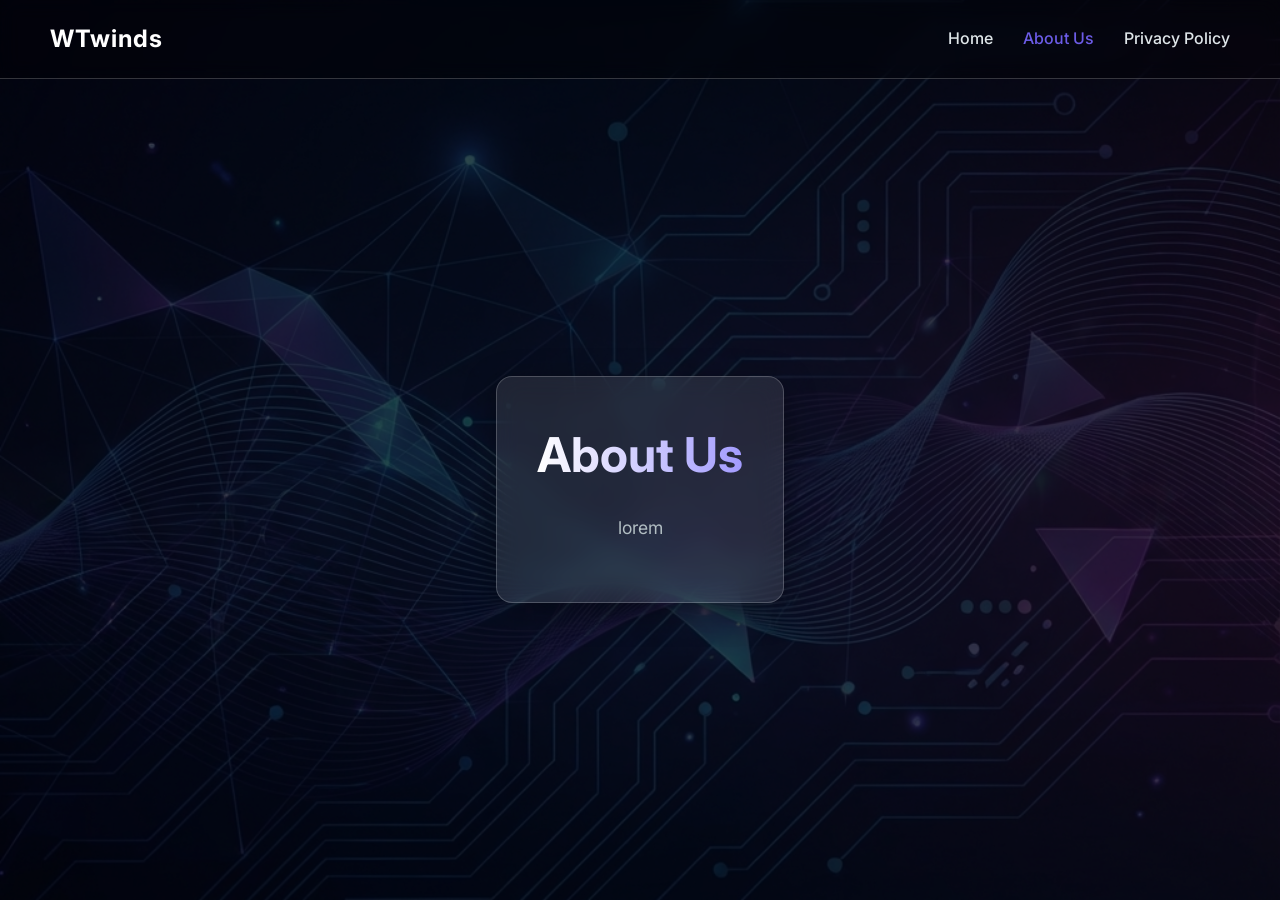
==== about.html @ 7779ef8f "Initial website upload" ====
<!DOCTYPE html>
<html lang="en">

<head>
    <meta charset="UTF-8">
    <meta name="viewport" content="width=device-width, initial-scale=1.0">
    <title>WTwinds Consultancy | About Us</title>
    <link rel="stylesheet" href="style.css">
    <link rel="preconnect" href="https://fonts.googleapis.com">
    <link rel="preconnect" href="https://fonts.gstatic.com" crossorigin>
    <link href="https://fonts.googleapis.com/css2?family=Inter:wght@300;400;600;700&display=swap" rel="stylesheet">
</head>

<body>
    <header>
        <a href="index.html" class="logo">WTwinds</a>
        <div class="menu-toggle" id="mobile-menu">
            <span class="bar">☰</span>
        </div>
        <nav>
            <ul id="nav-list">
                <li><a href="index.html">Home</a></li>
                <li><a href="about.html" class="active">About Us</a></li>
                <li><a href="privacy.html">Privacy Policy</a></li>
            </ul>
        </nav>
    </header>

    <main>
        <section class="glass-card">
            <h1>About Us</h1>
            <p>lorem</p>
        </section>
    </main>

    

    <script src="script.js"></script>
</body>

</html>
---- style.css ----
:root {
    --primary-color: #6c5ce7;
    --secondary-color: #a29bfe;
    --text-color: #dfe6e9;
    --bg-overlay: rgba(0, 0, 0, 0.7);
    --glass-bg: rgba(255, 255, 255, 0.1);
    --glass-border: rgba(255, 255, 255, 0.2);
    --font-main: 'Inter', sans-serif;
}

* {
    margin: 0;
    padding: 0;
    box-sizing: border-box;
}

body {
    font-family: var(--font-main);
    color: var(--text-color);
    background: url('assets/images/background.png') no-repeat center center fixed;
    background-size: cover;
    line-height: 1.6;
    min-height: 100vh;
    display: flex;
    flex-direction: column;
}

/* Overlay to ensure text readability over the background */
body::before {
    content: '';
    position: fixed;
    top: 0;
    left: 0;
    width: 100%;
    height: 100%;
    background: var(--bg-overlay);
    z-index: -1;
}

/* Header & Navigation */
header {
    padding: 20px 50px;
    display: flex;
    justify-content: space-between;
    align-items: center;
    backdrop-filter: blur(10px);
    background: rgba(0, 0, 0, 0.3);
    border-bottom: 1px solid var(--glass-border);
    position: sticky;
    top: 0;
    z-index: 1000;
}

.logo {
    font-size: 1.5rem;
    font-weight: 700;
    color: #fff;
    text-decoration: none;
    letter-spacing: 1px;
}

nav ul {
    display: flex;
    list-style: none;
    gap: 30px;
}

nav a {
    color: var(--text-color);
    text-decoration: none;
    font-weight: 500;
    transition: color 0.3s ease;
    font-size: 1rem;
}

nav a:hover, nav a.active {
    color: var(--primary-color);
}

/* Mobile Menu Toggle */
.menu-toggle {
    display: none;
    font-size: 1.5rem;
    cursor: pointer;
    color: #fff;
}

/* Main Content */
main {
    flex: 1;
    display: flex;
    justify-content: center;
    align-items: center;
    padding: 50px 20px;
}

.container {
    max-width: 1200px;
    width: 100%;
    margin: 0 auto;
}

/* Glassmorphism Cards */
.glass-card {
    background: var(--glass-bg);
    backdrop-filter: blur(12px);
    -webkit-backdrop-filter: blur(12px);
    border: 1px solid var(--glass-border);
    border-radius: 16px;
    padding: 40px;
    box-shadow: 0 8px 32px 0 rgba(0, 0, 0, 0.37);
    max-width: 800px;
    margin: 0 auto;
    text-align: center;
}

h1 {
    font-size: 3rem;
    margin-bottom: 20px;
    background: linear-gradient(to right, #fff, #a29bfe);
    -webkit-background-clip: text;
    -webkit-text-fill-color: transparent;
}

h2 {
    font-size: 2rem;
    margin-bottom: 15px;
    color: #fff;
}

p {
    margin-bottom: 20px;
    font-size: 1.1rem;
    color: #b2bec3;
}

.btn {
    display: inline-block;
    padding: 12px 30px;
    background: var(--primary-color);
    color: #fff;
    text-decoration: none;
    border-radius: 50px;
    font-weight: 600;
    transition: transform 0.3s ease, background 0.3s ease;
    border: none;
    cursor: pointer;
}

.btn:hover {
    background: var(--secondary-color);
    transform: translateY(-2px);
}

/* Footer */
footer {
    text-align: center;
    padding: 20px;
    background: rgba(0, 0, 0, 0.5);
    color: #b2bec3;
    font-size: 0.9rem;
    margin-top: auto;
}

/* Responsive Design */
@media (max-width: 768px) {
    header {
        padding: 20px;
    }

    .menu-toggle {
        display: block;
    }

    nav ul {
        position: absolute;
        top: 100%;
        left: 0;
        width: 100%;
        background: rgba(0, 0, 0, 0.95);
        flex-direction: column;
        text-align: center;
        padding: 20px 0;
        gap: 20px;
        display: none;
    }

    nav ul.show {
        display: flex;
    }

    h1 {
        font-size: 2rem;
    }
}
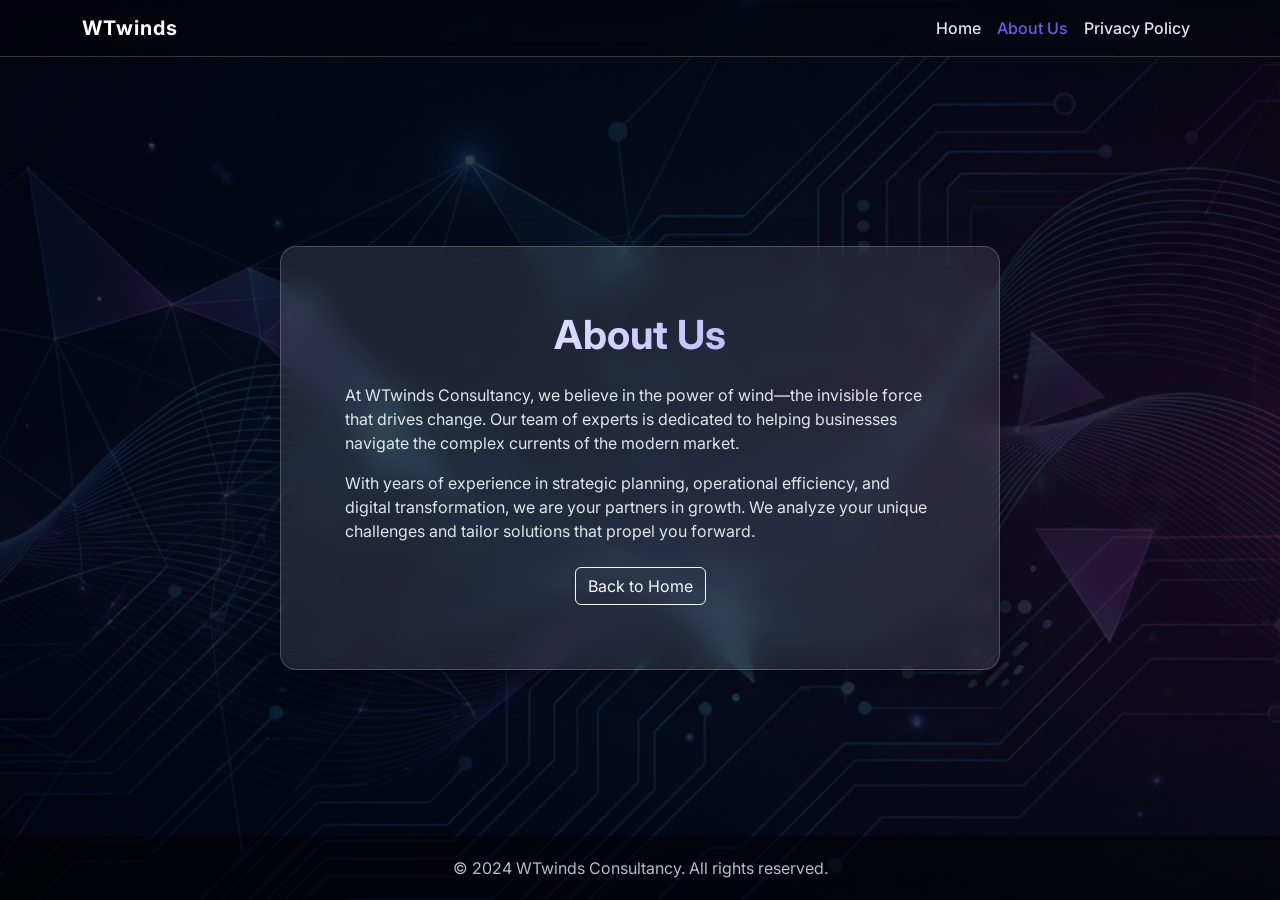
==== commit e0089782: "Updated website files" ====
--- a/about.html
+++ b/about.html
@@ -5,36 +5,72 @@
     <meta charset="UTF-8">
     <meta name="viewport" content="width=device-width, initial-scale=1.0">
     <title>WTwinds Consultancy | About Us</title>
+    <!-- Bootstrap CSS -->
+    <link href="https://cdn.jsdelivr.net/npm/bootstrap@5.3.0/dist/css/bootstrap.min.css" rel="stylesheet">
+    <!-- Google Fonts -->
+    <link href="https://fonts.googleapis.com/css2?family=Inter:wght@300;400;600;700&display=swap" rel="stylesheet">
+    <!-- Custom CSS -->
     <link rel="stylesheet" href="style.css">
-    <link rel="preconnect" href="https://fonts.googleapis.com">
-    <link rel="preconnect" href="https://fonts.gstatic.com" crossorigin>
-    <link href="https://fonts.googleapis.com/css2?family=Inter:wght@300;400;600;700&display=swap" rel="stylesheet">
 </head>
 
 <body>
-    <header>
-        <a href="index.html" class="logo">WTwinds</a>
-        <div class="menu-toggle" id="mobile-menu">
-            <span class="bar">☰</span>
+
+    <!-- Navigation -->
+    <nav class="navbar navbar-expand-lg navbar-dark fixed-top">
+        <div class="container">
+            <a class="navbar-brand" href="index.html">WTwinds</a>
+            <button class="navbar-toggler" type="button" data-bs-toggle="collapse" data-bs-target="#navbarNav"
+                aria-controls="navbarNav" aria-expanded="false" aria-label="Toggle navigation">
+                <span class="navbar-toggler-icon"></span>
+            </button>
+            <div class="collapse navbar-collapse" id="navbarNav">
+                <ul class="navbar-nav ms-auto">
+                    <li class="nav-item">
+                        <a class="nav-link" href="index.html">Home</a>
+                    </li>
+                    <li class="nav-item">
+                        <a class="nav-link active" aria-current="page" href="about.html">About Us</a>
+                    </li>
+                    <li class="nav-item">
+                        <a class="nav-link" href="privacy.html">Privacy Policy</a>
+                    </li>
+                </ul>
+            </div>
         </div>
-        <nav>
-            <ul id="nav-list">
-                <li><a href="index.html">Home</a></li>
-                <li><a href="about.html" class="active">About Us</a></li>
-                <li><a href="privacy.html">Privacy Policy</a></li>
-            </ul>
-        </nav>
-    </header>
+    </nav>
 
-    <main>
-        <section class="glass-card">
-            <h1>About Us</h1>
-            <p>lorem</p>
-        </section>
+    <!-- Main Content -->
+    <main class="container d-flex flex-column justify-content-center align-items-center flex-grow-1"
+        style="margin-top: 80px;">
+        <div class="row justify-content-center w-100">
+            <div class="col-md-10 col-lg-8">
+                <div class="card glass-card p-5">
+                    <div class="card-body">
+                        <h1 class="card-title mb-4 text-center">About Us</h1>
+                        <p class="card-text">At WTwinds Consultancy, we believe in the power of wind—the invisible force
+                            that drives change. Our team of experts is dedicated to helping businesses navigate the
+                            complex currents of the modern market.</p>
+                        <p class="card-text">With years of experience in strategic planning, operational efficiency, and
+                            digital transformation, we are your partners in growth. We analyze your unique challenges
+                            and tailor solutions that propel you forward.</p>
+                        <div class="mt-4 text-center">
+                            <a href="index.html" class="btn btn-outline-light">Back to Home</a>
+                        </div>
+                    </div>
+                </div>
+            </div>
+        </div>
     </main>
 
-    
+    <!-- Footer -->
+    <footer class="text-center">
+        <div class="container">
+            <p class="mb-0">&copy; 2024 WTwinds Consultancy. All rights reserved.</p>
+        </div>
+    </footer>
 
+    <!-- Bootstrap JS -->
+    <script src="https://cdn.jsdelivr.net/npm/bootstrap@5.3.0/dist/js/bootstrap.bundle.min.js"></script>
     <script src="script.js"></script>
 </body>
 
--- a/style.css
+++ b/style.css
@@ -8,24 +8,17 @@
     --font-main: 'Inter', sans-serif;
 }
 
-* {
-    margin: 0;
-    padding: 0;
-    box-sizing: border-box;
-}
-
 body {
     font-family: var(--font-main);
     color: var(--text-color);
     background: url('assets/images/background.png') no-repeat center center fixed;
     background-size: cover;
-    line-height: 1.6;
     min-height: 100vh;
     display: flex;
     flex-direction: column;
 }
 
-/* Overlay to ensure text readability over the background */
+/* Overlay */
 body::before {
     content: '';
     position: fixed;
@@ -37,159 +30,69 @@
     z-index: -1;
 }
 
-/* Header & Navigation */
-header {
-    padding: 20px 50px;
-    display: flex;
-    justify-content: space-between;
-    align-items: center;
+/* Bootstrap Overrides & Custom Components */
+.navbar {
     backdrop-filter: blur(10px);
-    background: rgba(0, 0, 0, 0.3);
+    background: rgba(0, 0, 0, 0.3) !important;
     border-bottom: 1px solid var(--glass-border);
-    position: sticky;
-    top: 0;
-    z-index: 1000;
 }
 
-.logo {
-    font-size: 1.5rem;
+.navbar-brand {
     font-weight: 700;
-    color: #fff;
-    text-decoration: none;
     letter-spacing: 1px;
+    color: #fff !important;
 }
 
-nav ul {
-    display: flex;
-    list-style: none;
-    gap: 30px;
+.nav-link {
+    color: var(--text-color) !important;
+    font-weight: 500;
+    transition: color 0.3s ease;
 }
 
-nav a {
-    color: var(--text-color);
-    text-decoration: none;
-    font-weight: 500;
-    transition: color 0.3s ease;
-    font-size: 1rem;
+.nav-link:hover,
+.nav-link.active {
+    color: var(--primary-color) !important;
 }
 
-nav a:hover, nav a.active {
-    color: var(--primary-color);
-}
-
-/* Mobile Menu Toggle */
-.menu-toggle {
-    display: none;
-    font-size: 1.5rem;
-    cursor: pointer;
-    color: #fff;
-}
-
-/* Main Content */
-main {
-    flex: 1;
-    display: flex;
-    justify-content: center;
-    align-items: center;
-    padding: 50px 20px;
-}
-
-.container {
-    max-width: 1200px;
-    width: 100%;
-    margin: 0 auto;
-}
-
-/* Glassmorphism Cards */
 .glass-card {
     background: var(--glass-bg);
     backdrop-filter: blur(12px);
     -webkit-backdrop-filter: blur(12px);
     border: 1px solid var(--glass-border);
     border-radius: 16px;
-    padding: 40px;
     box-shadow: 0 8px 32px 0 rgba(0, 0, 0, 0.37);
-    max-width: 800px;
-    margin: 0 auto;
-    text-align: center;
+    color: var(--text-color);
+}
+
+h1,
+h2,
+h3 {
+    color: #fff;
 }
 
 h1 {
-    font-size: 3rem;
-    margin-bottom: 20px;
     background: linear-gradient(to right, #fff, #a29bfe);
     -webkit-background-clip: text;
     -webkit-text-fill-color: transparent;
+    font-weight: 700;
 }
 
-h2 {
-    font-size: 2rem;
-    margin-bottom: 15px;
-    color: #fff;
+.btn-primary {
+    background-color: var(--primary-color);
+    border-color: var(--primary-color);
+    border-radius: 50px;
+    padding: 10px 30px;
+    font-weight: 600;
 }
 
-p {
-    margin-bottom: 20px;
-    font-size: 1.1rem;
-    color: #b2bec3;
+.btn-primary:hover {
+    background-color: var(--secondary-color);
+    border-color: var(--secondary-color);
 }
 
-.btn {
-    display: inline-block;
-    padding: 12px 30px;
-    background: var(--primary-color);
-    color: #fff;
-    text-decoration: none;
-    border-radius: 50px;
-    font-weight: 600;
-    transition: transform 0.3s ease, background 0.3s ease;
-    border: none;
-    cursor: pointer;
-}
-
-.btn:hover {
-    background: var(--secondary-color);
-    transform: translateY(-2px);
-}
-
-/* Footer */
 footer {
-    text-align: center;
-    padding: 20px;
     background: rgba(0, 0, 0, 0.5);
     color: #b2bec3;
-    font-size: 0.9rem;
+    padding: 20px 0;
     margin-top: auto;
-}
-
-/* Responsive Design */
-@media (max-width: 768px) {
-    header {
-        padding: 20px;
-    }
-
-    .menu-toggle {
-        display: block;
-    }
-
-    nav ul {
-        position: absolute;
-        top: 100%;
-        left: 0;
-        width: 100%;
-        background: rgba(0, 0, 0, 0.95);
-        flex-direction: column;
-        text-align: center;
-        padding: 20px 0;
-        gap: 20px;
-        display: none;
-    }
-
-    nav ul.show {
-        display: flex;
-    }
-
-    h1 {
-        font-size: 2rem;
-    }
-}
+}
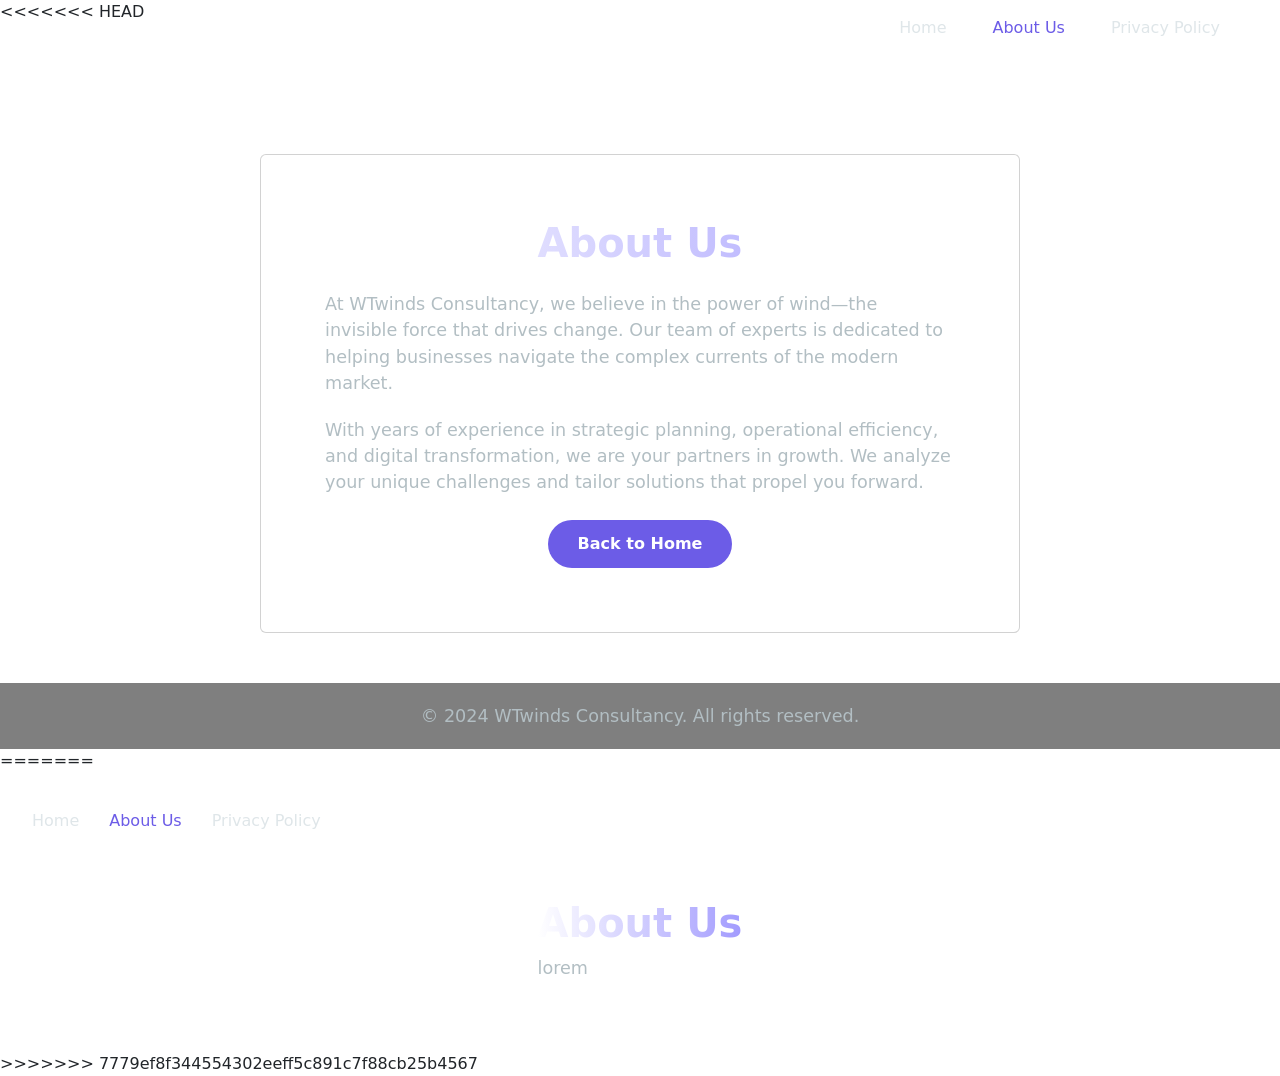
==== commit bc4f501e: "Moved assets inside folder" ====
--- a/about.html
+++ b/about.html
@@ -5,6 +5,7 @@
     <meta charset="UTF-8">
     <meta name="viewport" content="width=device-width, initial-scale=1.0">
     <title>WTwinds Consultancy | About Us</title>
+<<<<<<< HEAD
     <!-- Bootstrap CSS -->
     <link href="https://cdn.jsdelivr.net/npm/bootstrap@5.3.0/dist/css/bootstrap.min.css" rel="stylesheet">
     <!-- Google Fonts -->
@@ -71,6 +72,38 @@
 
     <!-- Bootstrap JS -->
     <script src="https://cdn.jsdelivr.net/npm/bootstrap@5.3.0/dist/js/bootstrap.bundle.min.js"></script>
+=======
+    <link rel="stylesheet" href="style.css">
+    <link rel="preconnect" href="https://fonts.googleapis.com">
+    <link rel="preconnect" href="https://fonts.gstatic.com" crossorigin>
+    <link href="https://fonts.googleapis.com/css2?family=Inter:wght@300;400;600;700&display=swap" rel="stylesheet">
+</head>
+
+<body>
+    <header>
+        <a href="index.html" class="logo">WTwinds</a>
+        <div class="menu-toggle" id="mobile-menu">
+            <span class="bar">☰</span>
+        </div>
+        <nav>
+            <ul id="nav-list">
+                <li><a href="index.html">Home</a></li>
+                <li><a href="about.html" class="active">About Us</a></li>
+                <li><a href="privacy.html">Privacy Policy</a></li>
+            </ul>
+        </nav>
+    </header>
+
+    <main>
+        <section class="glass-card">
+            <h1>About Us</h1>
+            <p>lorem</p>
+        </section>
+    </main>
+
+    
+
+>>>>>>> 7779ef8f344554302eeff5c891c7f88cb25b4567
     <script src="script.js"></script>
 </body>
 
--- a/style.css
+++ b/style.css
@@ -8,17 +8,34 @@
     --font-main: 'Inter', sans-serif;
 }
 
+<<<<<<< HEAD
+=======
+* {
+    margin: 0;
+    padding: 0;
+    box-sizing: border-box;
+}
+
+>>>>>>> 7779ef8f344554302eeff5c891c7f88cb25b4567
 body {
     font-family: var(--font-main);
     color: var(--text-color);
     background: url('assets/images/background.png') no-repeat center center fixed;
     background-size: cover;
+<<<<<<< HEAD
+=======
+    line-height: 1.6;
+>>>>>>> 7779ef8f344554302eeff5c891c7f88cb25b4567
     min-height: 100vh;
     display: flex;
     flex-direction: column;
 }
 
+<<<<<<< HEAD
 /* Overlay */
+=======
+/* Overlay to ensure text readability over the background */
+>>>>>>> 7779ef8f344554302eeff5c891c7f88cb25b4567
 body::before {
     content: '';
     position: fixed;
@@ -30,6 +47,7 @@
     z-index: -1;
 }
 
+<<<<<<< HEAD
 /* Bootstrap Overrides & Custom Components */
 .navbar {
     backdrop-filter: blur(10px);
@@ -54,12 +72,79 @@
     color: var(--primary-color) !important;
 }
 
+=======
+/* Header & Navigation */
+header {
+    padding: 20px 50px;
+    display: flex;
+    justify-content: space-between;
+    align-items: center;
+    backdrop-filter: blur(10px);
+    background: rgba(0, 0, 0, 0.3);
+    border-bottom: 1px solid var(--glass-border);
+    position: sticky;
+    top: 0;
+    z-index: 1000;
+}
+
+.logo {
+    font-size: 1.5rem;
+    font-weight: 700;
+    color: #fff;
+    text-decoration: none;
+    letter-spacing: 1px;
+}
+
+nav ul {
+    display: flex;
+    list-style: none;
+    gap: 30px;
+}
+
+nav a {
+    color: var(--text-color);
+    text-decoration: none;
+    font-weight: 500;
+    transition: color 0.3s ease;
+    font-size: 1rem;
+}
+
+nav a:hover, nav a.active {
+    color: var(--primary-color);
+}
+
+/* Mobile Menu Toggle */
+.menu-toggle {
+    display: none;
+    font-size: 1.5rem;
+    cursor: pointer;
+    color: #fff;
+}
+
+/* Main Content */
+main {
+    flex: 1;
+    display: flex;
+    justify-content: center;
+    align-items: center;
+    padding: 50px 20px;
+}
+
+.container {
+    max-width: 1200px;
+    width: 100%;
+    margin: 0 auto;
+}
+
+/* Glassmorphism Cards */
+>>>>>>> 7779ef8f344554302eeff5c891c7f88cb25b4567
 .glass-card {
     background: var(--glass-bg);
     backdrop-filter: blur(12px);
     -webkit-backdrop-filter: blur(12px);
     border: 1px solid var(--glass-border);
     border-radius: 16px;
+<<<<<<< HEAD
     box-shadow: 0 8px 32px 0 rgba(0, 0, 0, 0.37);
     color: var(--text-color);
 }
@@ -95,4 +180,92 @@
     color: #b2bec3;
     padding: 20px 0;
     margin-top: auto;
-}+}
+=======
+    padding: 40px;
+    box-shadow: 0 8px 32px 0 rgba(0, 0, 0, 0.37);
+    max-width: 800px;
+    margin: 0 auto;
+    text-align: center;
+}
+
+h1 {
+    font-size: 3rem;
+    margin-bottom: 20px;
+    background: linear-gradient(to right, #fff, #a29bfe);
+    -webkit-background-clip: text;
+    -webkit-text-fill-color: transparent;
+}
+
+h2 {
+    font-size: 2rem;
+    margin-bottom: 15px;
+    color: #fff;
+}
+
+p {
+    margin-bottom: 20px;
+    font-size: 1.1rem;
+    color: #b2bec3;
+}
+
+.btn {
+    display: inline-block;
+    padding: 12px 30px;
+    background: var(--primary-color);
+    color: #fff;
+    text-decoration: none;
+    border-radius: 50px;
+    font-weight: 600;
+    transition: transform 0.3s ease, background 0.3s ease;
+    border: none;
+    cursor: pointer;
+}
+
+.btn:hover {
+    background: var(--secondary-color);
+    transform: translateY(-2px);
+}
+
+/* Footer */
+footer {
+    text-align: center;
+    padding: 20px;
+    background: rgba(0, 0, 0, 0.5);
+    color: #b2bec3;
+    font-size: 0.9rem;
+    margin-top: auto;
+}
+
+/* Responsive Design */
+@media (max-width: 768px) {
+    header {
+        padding: 20px;
+    }
+
+    .menu-toggle {
+        display: block;
+    }
+
+    nav ul {
+        position: absolute;
+        top: 100%;
+        left: 0;
+        width: 100%;
+        background: rgba(0, 0, 0, 0.95);
+        flex-direction: column;
+        text-align: center;
+        padding: 20px 0;
+        gap: 20px;
+        display: none;
+    }
+
+    nav ul.show {
+        display: flex;
+    }
+
+    h1 {
+        font-size: 2rem;
+    }
+}
+>>>>>>> 7779ef8f344554302eeff5c891c7f88cb25b4567
--- a/style.css
+++ b/style.css
@@ -8,17 +8,34 @@
     --font-main: 'Inter', sans-serif;
 }
 
+<<<<<<< HEAD
+=======
+* {
+    margin: 0;
+    padding: 0;
+    box-sizing: border-box;
+}
+
+>>>>>>> 7779ef8f344554302eeff5c891c7f88cb25b4567
 body {
     font-family: var(--font-main);
     color: var(--text-color);
     background: url('assets/images/background.png') no-repeat center center fixed;
     background-size: cover;
+<<<<<<< HEAD
+=======
+    line-height: 1.6;
+>>>>>>> 7779ef8f344554302eeff5c891c7f88cb25b4567
     min-height: 100vh;
     display: flex;
     flex-direction: column;
 }
 
+<<<<<<< HEAD
 /* Overlay */
+=======
+/* Overlay to ensure text readability over the background */
+>>>>>>> 7779ef8f344554302eeff5c891c7f88cb25b4567
 body::before {
     content: '';
     position: fixed;
@@ -30,6 +47,7 @@
     z-index: -1;
 }
 
+<<<<<<< HEAD
 /* Bootstrap Overrides & Custom Components */
 .navbar {
     backdrop-filter: blur(10px);
@@ -54,12 +72,79 @@
     color: var(--primary-color) !important;
 }
 
+=======
+/* Header & Navigation */
+header {
+    padding: 20px 50px;
+    display: flex;
+    justify-content: space-between;
+    align-items: center;
+    backdrop-filter: blur(10px);
+    background: rgba(0, 0, 0, 0.3);
+    border-bottom: 1px solid var(--glass-border);
+    position: sticky;
+    top: 0;
+    z-index: 1000;
+}
+
+.logo {
+    font-size: 1.5rem;
+    font-weight: 700;
+    color: #fff;
+    text-decoration: none;
+    letter-spacing: 1px;
+}
+
+nav ul {
+    display: flex;
+    list-style: none;
+    gap: 30px;
+}
+
+nav a {
+    color: var(--text-color);
+    text-decoration: none;
+    font-weight: 500;
+    transition: color 0.3s ease;
+    font-size: 1rem;
+}
+
+nav a:hover, nav a.active {
+    color: var(--primary-color);
+}
+
+/* Mobile Menu Toggle */
+.menu-toggle {
+    display: none;
+    font-size: 1.5rem;
+    cursor: pointer;
+    color: #fff;
+}
+
+/* Main Content */
+main {
+    flex: 1;
+    display: flex;
+    justify-content: center;
+    align-items: center;
+    padding: 50px 20px;
+}
+
+.container {
+    max-width: 1200px;
+    width: 100%;
+    margin: 0 auto;
+}
+
+/* Glassmorphism Cards */
+>>>>>>> 7779ef8f344554302eeff5c891c7f88cb25b4567
 .glass-card {
     background: var(--glass-bg);
     backdrop-filter: blur(12px);
     -webkit-backdrop-filter: blur(12px);
     border: 1px solid var(--glass-border);
     border-radius: 16px;
+<<<<<<< HEAD
     box-shadow: 0 8px 32px 0 rgba(0, 0, 0, 0.37);
     color: var(--text-color);
 }
@@ -95,4 +180,92 @@
     color: #b2bec3;
     padding: 20px 0;
     margin-top: auto;
-}+}
+=======
+    padding: 40px;
+    box-shadow: 0 8px 32px 0 rgba(0, 0, 0, 0.37);
+    max-width: 800px;
+    margin: 0 auto;
+    text-align: center;
+}
+
+h1 {
+    font-size: 3rem;
+    margin-bottom: 20px;
+    background: linear-gradient(to right, #fff, #a29bfe);
+    -webkit-background-clip: text;
+    -webkit-text-fill-color: transparent;
+}
+
+h2 {
+    font-size: 2rem;
+    margin-bottom: 15px;
+    color: #fff;
+}
+
+p {
+    margin-bottom: 20px;
+    font-size: 1.1rem;
+    color: #b2bec3;
+}
+
+.btn {
+    display: inline-block;
+    padding: 12px 30px;
+    background: var(--primary-color);
+    color: #fff;
+    text-decoration: none;
+    border-radius: 50px;
+    font-weight: 600;
+    transition: transform 0.3s ease, background 0.3s ease;
+    border: none;
+    cursor: pointer;
+}
+
+.btn:hover {
+    background: var(--secondary-color);
+    transform: translateY(-2px);
+}
+
+/* Footer */
+footer {
+    text-align: center;
+    padding: 20px;
+    background: rgba(0, 0, 0, 0.5);
+    color: #b2bec3;
+    font-size: 0.9rem;
+    margin-top: auto;
+}
+
+/* Responsive Design */
+@media (max-width: 768px) {
+    header {
+        padding: 20px;
+    }
+
+    .menu-toggle {
+        display: block;
+    }
+
+    nav ul {
+        position: absolute;
+        top: 100%;
+        left: 0;
+        width: 100%;
+        background: rgba(0, 0, 0, 0.95);
+        flex-direction: column;
+        text-align: center;
+        padding: 20px 0;
+        gap: 20px;
+        display: none;
+    }
+
+    nav ul.show {
+        display: flex;
+    }
+
+    h1 {
+        font-size: 2rem;
+    }
+}
+>>>>>>> 7779ef8f344554302eeff5c891c7f88cb25b4567
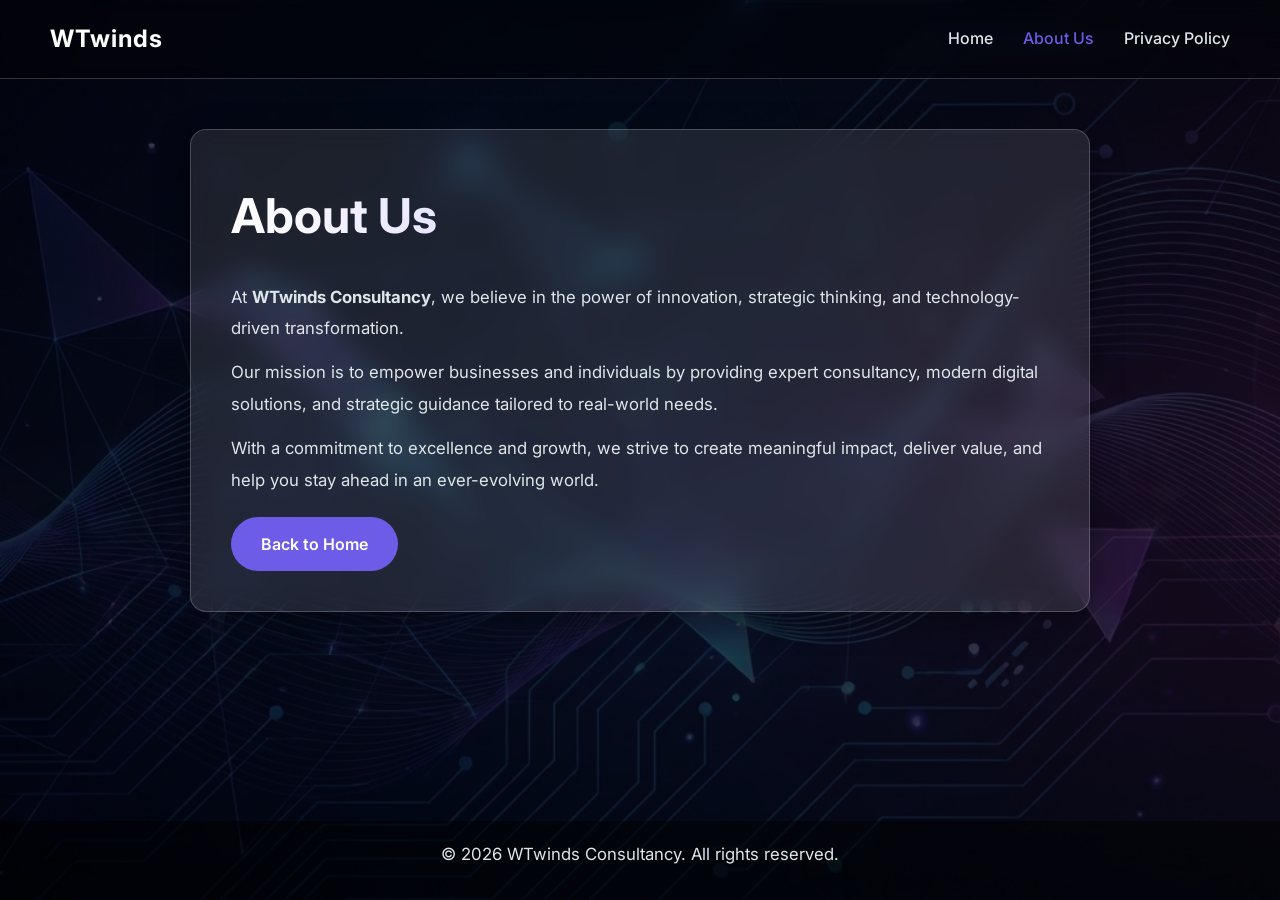
==== commit 1db285fc: "Trial Website" ====
--- a/about.html
+++ b/about.html
@@ -5,74 +5,7 @@
     <meta charset="UTF-8">
     <meta name="viewport" content="width=device-width, initial-scale=1.0">
     <title>WTwinds Consultancy | About Us</title>
-<<<<<<< HEAD
-    <!-- Bootstrap CSS -->
-    <link href="https://cdn.jsdelivr.net/npm/bootstrap@5.3.0/dist/css/bootstrap.min.css" rel="stylesheet">
-    <!-- Google Fonts -->
-    <link href="https://fonts.googleapis.com/css2?family=Inter:wght@300;400;600;700&display=swap" rel="stylesheet">
-    <!-- Custom CSS -->
-    <link rel="stylesheet" href="style.css">
-</head>
-
-<body>
-
-    <!-- Navigation -->
-    <nav class="navbar navbar-expand-lg navbar-dark fixed-top">
-        <div class="container">
-            <a class="navbar-brand" href="index.html">WTwinds</a>
-            <button class="navbar-toggler" type="button" data-bs-toggle="collapse" data-bs-target="#navbarNav"
-                aria-controls="navbarNav" aria-expanded="false" aria-label="Toggle navigation">
-                <span class="navbar-toggler-icon"></span>
-            </button>
-            <div class="collapse navbar-collapse" id="navbarNav">
-                <ul class="navbar-nav ms-auto">
-                    <li class="nav-item">
-                        <a class="nav-link" href="index.html">Home</a>
-                    </li>
-                    <li class="nav-item">
-                        <a class="nav-link active" aria-current="page" href="about.html">About Us</a>
-                    </li>
-                    <li class="nav-item">
-                        <a class="nav-link" href="privacy.html">Privacy Policy</a>
-                    </li>
-                </ul>
-            </div>
-        </div>
-    </nav>
-
-    <!-- Main Content -->
-    <main class="container d-flex flex-column justify-content-center align-items-center flex-grow-1"
-        style="margin-top: 80px;">
-        <div class="row justify-content-center w-100">
-            <div class="col-md-10 col-lg-8">
-                <div class="card glass-card p-5">
-                    <div class="card-body">
-                        <h1 class="card-title mb-4 text-center">About Us</h1>
-                        <p class="card-text">At WTwinds Consultancy, we believe in the power of wind—the invisible force
-                            that drives change. Our team of experts is dedicated to helping businesses navigate the
-                            complex currents of the modern market.</p>
-                        <p class="card-text">With years of experience in strategic planning, operational efficiency, and
-                            digital transformation, we are your partners in growth. We analyze your unique challenges
-                            and tailor solutions that propel you forward.</p>
-                        <div class="mt-4 text-center">
-                            <a href="index.html" class="btn btn-outline-light">Back to Home</a>
-                        </div>
-                    </div>
-                </div>
-            </div>
-        </div>
-    </main>
-
-    <!-- Footer -->
-    <footer class="text-center">
-        <div class="container">
-            <p class="mb-0">&copy; 2024 WTwinds Consultancy. All rights reserved.</p>
-        </div>
-    </footer>
-
-    <!-- Bootstrap JS -->
-    <script src="https://cdn.jsdelivr.net/npm/bootstrap@5.3.0/dist/js/bootstrap.bundle.min.js"></script>
-=======
+    
     <link rel="stylesheet" href="style.css">
     <link rel="preconnect" href="https://fonts.googleapis.com">
     <link rel="preconnect" href="https://fonts.gstatic.com" crossorigin>
@@ -80,11 +13,14 @@
 </head>
 
 <body>
+
     <header>
         <a href="index.html" class="logo">WTwinds</a>
+
         <div class="menu-toggle" id="mobile-menu">
             <span class="bar">☰</span>
         </div>
+
         <nav>
             <ul id="nav-list">
                 <li><a href="index.html">Home</a></li>
@@ -97,14 +33,33 @@
     <main>
         <section class="glass-card">
             <h1>About Us</h1>
-            <p>lorem</p>
+
+            <p>
+                At <strong>WTwinds Consultancy</strong>, we believe in the power of innovation, 
+                strategic thinking, and technology-driven transformation.
+            </p>
+
+            <p>
+                Our mission is to empower businesses and individuals by providing expert consultancy,
+                modern digital solutions, and strategic guidance tailored to real-world needs.
+            </p>
+
+            <p>
+                With a commitment to excellence and growth, we strive to create meaningful impact,
+                deliver value, and help you stay ahead in an ever-evolving world.
+            </p>
+
+            <div style="margin-top: 20px;">
+                <a href="index.html" class="btn">Back to Home</a>
+            </div>
         </section>
     </main>
 
-    
+    <footer>
+        <p>&copy; 2026 WTwinds Consultancy. All rights reserved.</p>
+    </footer>
 
->>>>>>> 7779ef8f344554302eeff5c891c7f88cb25b4567
     <script src="script.js"></script>
 </body>
 
-</html>+</html>
--- a/style.css
+++ b/style.css
@@ -8,34 +8,26 @@
     --font-main: 'Inter', sans-serif;
 }
 
-<<<<<<< HEAD
-=======
+/* Reset */
 * {
     margin: 0;
     padding: 0;
     box-sizing: border-box;
 }
 
->>>>>>> 7779ef8f344554302eeff5c891c7f88cb25b4567
+/* Body */
 body {
     font-family: var(--font-main);
     color: var(--text-color);
     background: url('assets/images/background.png') no-repeat center center fixed;
     background-size: cover;
-<<<<<<< HEAD
-=======
     line-height: 1.6;
->>>>>>> 7779ef8f344554302eeff5c891c7f88cb25b4567
     min-height: 100vh;
     display: flex;
     flex-direction: column;
 }
 
-<<<<<<< HEAD
-/* Overlay */
-=======
-/* Overlay to ensure text readability over the background */
->>>>>>> 7779ef8f344554302eeff5c891c7f88cb25b4567
+/* Background overlay */
 body::before {
     content: '';
     position: fixed;
@@ -47,33 +39,8 @@
     z-index: -1;
 }
 
-<<<<<<< HEAD
-/* Bootstrap Overrides & Custom Components */
-.navbar {
-    backdrop-filter: blur(10px);
-    background: rgba(0, 0, 0, 0.3) !important;
-    border-bottom: 1px solid var(--glass-border);
-}
-
-.navbar-brand {
-    font-weight: 700;
-    letter-spacing: 1px;
-    color: #fff !important;
-}
-
-.nav-link {
-    color: var(--text-color) !important;
-    font-weight: 500;
-    transition: color 0.3s ease;
-}
-
-.nav-link:hover,
-.nav-link.active {
-    color: var(--primary-color) !important;
-}
-
-=======
-/* Header & Navigation */
+/* ---------------- HEADER ---------------- */
+
 header {
     padding: 20px 50px;
     display: flex;
@@ -95,6 +62,7 @@
     letter-spacing: 1px;
 }
 
+/* Nav */
 nav ul {
     display: flex;
     list-style: none;
@@ -109,11 +77,12 @@
     font-size: 1rem;
 }
 
-nav a:hover, nav a.active {
+nav a:hover,
+nav a.active {
     color: var(--primary-color);
 }
 
-/* Mobile Menu Toggle */
+/* Mobile menu icon */
 .menu-toggle {
     display: none;
     font-size: 1.5rem;
@@ -121,94 +90,72 @@
     color: #fff;
 }
 
-/* Main Content */
+/* ---------------- MAIN LAYOUT ---------------- */
+
 main {
     flex: 1;
     display: flex;
     justify-content: center;
-    align-items: center;
+    align-items: flex-start;
     padding: 50px 20px;
 }
 
 .container {
     max-width: 1200px;
     width: 100%;
-    margin: 0 auto;
-}
-
-/* Glassmorphism Cards */
->>>>>>> 7779ef8f344554302eeff5c891c7f88cb25b4567
+}
+
+/* ---------------- GLASS CARD ---------------- */
+
 .glass-card {
     background: var(--glass-bg);
     backdrop-filter: blur(12px);
     -webkit-backdrop-filter: blur(12px);
     border: 1px solid var(--glass-border);
     border-radius: 16px;
-<<<<<<< HEAD
-    box-shadow: 0 8px 32px 0 rgba(0, 0, 0, 0.37);
-    color: var(--text-color);
-}
-
-h1,
-h2,
-h3 {
-    color: #fff;
-}
-
-h1 {
-    background: linear-gradient(to right, #fff, #a29bfe);
-    -webkit-background-clip: text;
-    -webkit-text-fill-color: transparent;
-    font-weight: 700;
-}
-
-.btn-primary {
-    background-color: var(--primary-color);
-    border-color: var(--primary-color);
-    border-radius: 50px;
-    padding: 10px 30px;
-    font-weight: 600;
-}
-
-.btn-primary:hover {
-    background-color: var(--secondary-color);
-    border-color: var(--secondary-color);
-}
-
-footer {
-    background: rgba(0, 0, 0, 0.5);
-    color: #b2bec3;
-    padding: 20px 0;
-    margin-top: auto;
-}
-=======
     padding: 40px;
-    box-shadow: 0 8px 32px 0 rgba(0, 0, 0, 0.37);
-    max-width: 800px;
+    box-shadow: 0 8px 32px rgba(0, 0, 0, 0.37);
+    max-width: 900px;
     margin: 0 auto;
-    text-align: center;
-}
-
+    text-align: left;
+    line-height: 1.9;
+}
+
+/* Headings */
 h1 {
     font-size: 3rem;
     margin-bottom: 20px;
     background: linear-gradient(to right, #fff, #a29bfe);
     -webkit-background-clip: text;
     -webkit-text-fill-color: transparent;
-}
-
-h2 {
-    font-size: 2rem;
-    margin-bottom: 15px;
-    color: #fff;
-}
-
+    font-weight: 700;
+}
+
+h2, h3, h4 {
+    color: #ffffff;
+    margin-top: 10px;
+    margin-bottom: 8px;
+}
+
+/* Text */
 p {
-    margin-bottom: 20px;
-    font-size: 1.1rem;
-    color: #b2bec3;
-}
-
+    color: #dfe6e9;
+    margin-bottom: 12px;
+    font-size: 1.05rem;
+}
+
+/* Lists */
+.glass-card ul {
+    margin-left: 25px;
+    padding-left: 10px;
+    list-style: disc;
+}
+
+.glass-card li {
+    margin-bottom: 6px;
+}
+
+/* Buttons */
 .btn {
     display: inline-block;
     padding: 12px 30px;
@@ -217,7 +164,7 @@
     text-decoration: none;
     border-radius: 50px;
     font-weight: 600;
-    transition: transform 0.3s ease, background 0.3s ease;
+    transition: 0.3s;
     border: none;
     cursor: pointer;
 }
@@ -227,7 +174,8 @@
     transform: translateY(-2px);
 }
 
-/* Footer */
+/* ---------------- FOOTER ---------------- */
+
 footer {
     text-align: center;
     padding: 20px;
@@ -237,8 +185,10 @@
     margin-top: auto;
 }
 
-/* Responsive Design */
+/* ---------------- RESPONSIVE ---------------- */
+
 @media (max-width: 768px) {
+
     header {
         padding: 20px;
     }
@@ -252,7 +202,7 @@
         top: 100%;
         left: 0;
         width: 100%;
-        background: rgba(0, 0, 0, 0.95);
+        background: rgba(0,0,0,0.95);
         flex-direction: column;
         text-align: center;
         padding: 20px 0;
@@ -267,5 +217,8 @@
     h1 {
         font-size: 2rem;
     }
-}
->>>>>>> 7779ef8f344554302eeff5c891c7f88cb25b4567
+
+    .glass-card {
+        padding: 25px;
+    }
+}
